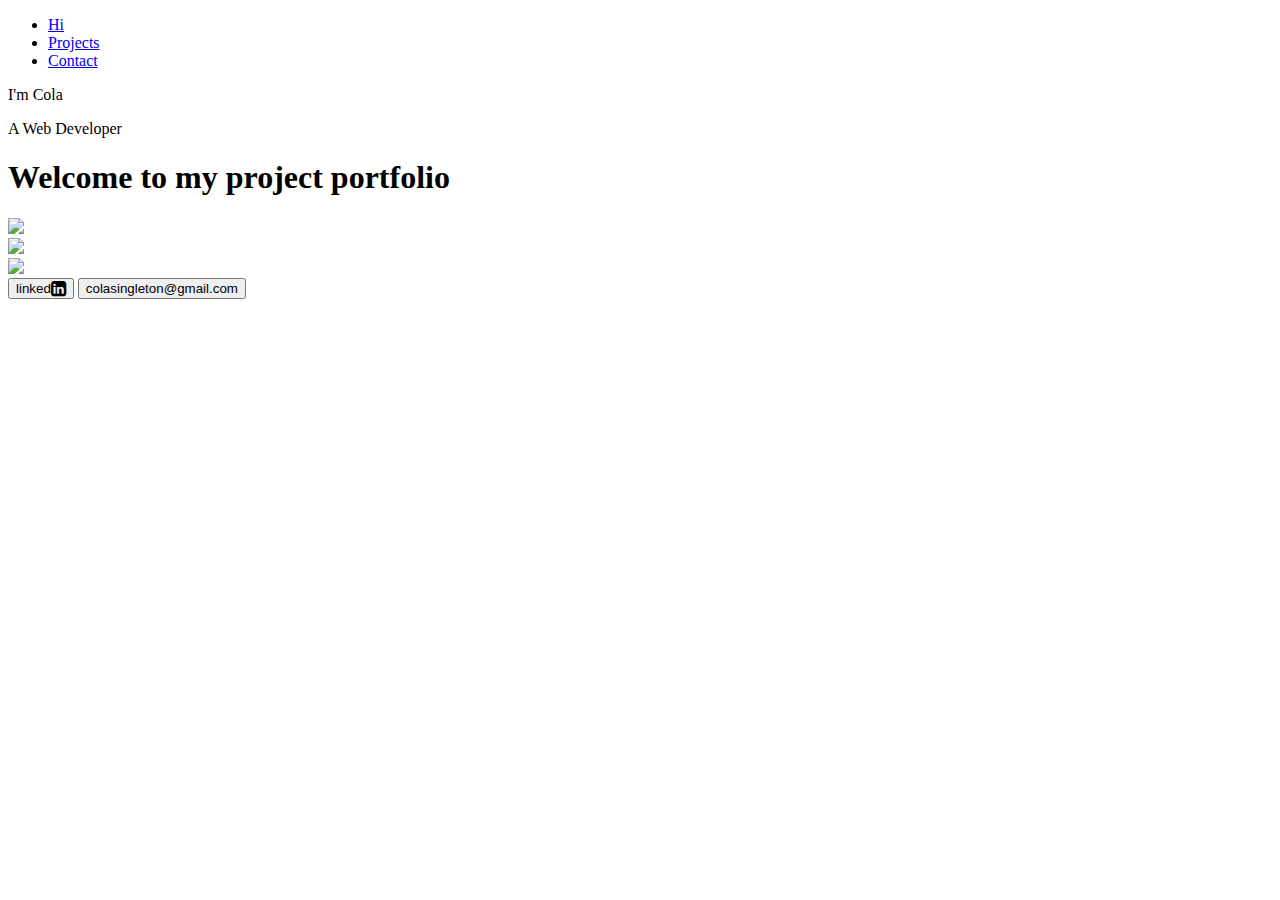
==== index.html @ ed53866a "Update index.html" ====
<!doctype html>
<html lang="en">
    <head>
        <meta charset="utf-8">
        <meta name="viewport" content="width=device-width, initial-scale=1.0">
        <title>Landing Page</title>
        <link rel="stylesheet" href="css/styles.css">
        <link rel="stylesheet" href="https://cdnjs.cloudflare.com/ajax/libs/font-awesome/4.7.0/css/font-awesome.min.css">    <body>
      <header id="into">  
        <!--navbar-->
        <nav>
            <ul>
                <li><a href="#hi">Hi</a></li>
                <li><a href="#projects">Projects</a></li>
                <li><a href="#contact">Contact</a></li>
            </ul>
        </nav>
        <!--end of navbar-->
      </header>
      <div class="hi">
        <p>I'm Cola</p>
        <p class="title">A Web Developer</p>
        <h1 id="hi" class="welcome">Welcome to my project portfolio
</h1>
    </div>
    <!--projects containr-->
       <div id="projects" class="container">
        <div class="img-link">
            <a target="_blank" rel="noopener noreferrer" href="file:///Users/colasingleton/Desktop/Cola's%20Projects/about-me.html"><img id="links" src="about-me.jpg"></a>
        </div>
        <div class="img-link">
           <a target="_blank" rel="noopener noreferrer" href="file:///Users/colasingleton/Desktop/Cola's%20Projects/css/puppy.html"><img id="links" src="puppy.jpg"></a>
        </div>
        
        <div class="img-link">
            <img id="links" src="under-construction.jpg">
        </div> 
       </div>
       <!--end of projects container-->
       <div id="contact">
        <a target="_blank" rel="noopener noreferrer" href="https://www.linkedin.com/in/cola-singleton-13231621b">
            <button>linked<i class="fa fa-linkedin-square fa-lg"></i></button></a>
        <button>colasingleton@gmail.com</button>
       </div>
    </body>
</html>
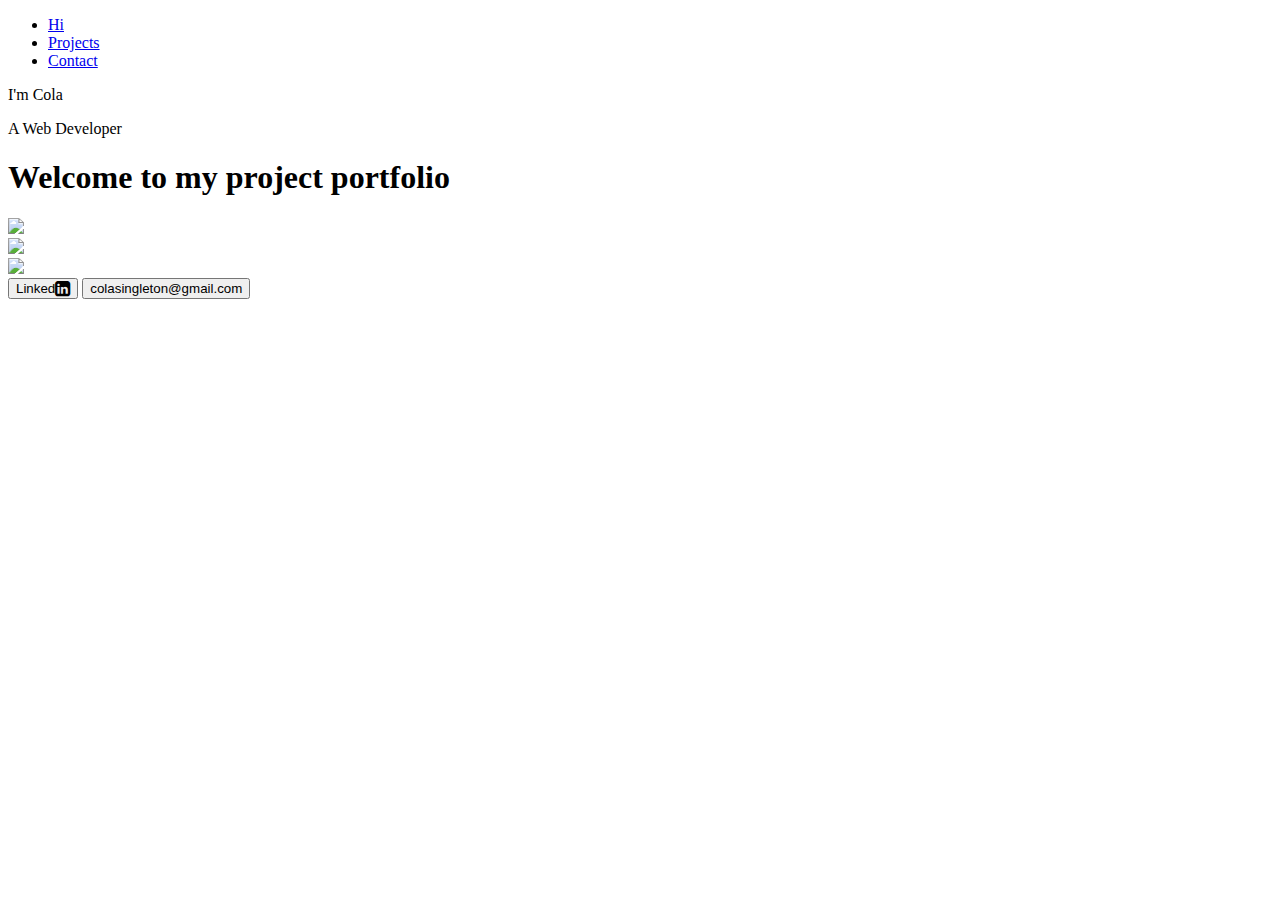
==== commit ea26213b: "Update index.html" ====
--- a/index.html
+++ b/index.html
@@ -4,7 +4,7 @@
         <meta charset="utf-8">
         <meta name="viewport" content="width=device-width, initial-scale=1.0">
         <title>Landing Page</title>
-        <link rel="stylesheet" href="css/styles.css">
+        <link rel="stylesheet" href="styles.css">
         <link rel="stylesheet" href="https://cdnjs.cloudflare.com/ajax/libs/font-awesome/4.7.0/css/font-awesome.min.css">    <body>
       <header id="into">  
         <!--navbar-->
@@ -26,10 +26,10 @@
     <!--projects containr-->
        <div id="projects" class="container">
         <div class="img-link">
-            <a target="_blank" rel="noopener noreferrer" href="file:///Users/colasingleton/Desktop/Cola's%20Projects/about-me.html"><img id="links" src="about-me.jpg"></a>
+            <a target="_blank" rel="noopener noreferrer" href="about-me.html"><img id="links" src="about-me.jpg"></a>
         </div>
         <div class="img-link">
-           <a target="_blank" rel="noopener noreferrer" href="file:///Users/colasingleton/Desktop/Cola's%20Projects/css/puppy.html"><img id="links" src="puppy.jpg"></a>
+           <a target="_blank" rel="noopener noreferrer" href="puppy.html"><img id="links" src="puppy.jpg"></a>
         </div>
         
         <div class="img-link">
@@ -39,7 +39,7 @@
        <!--end of projects container-->
        <div id="contact">
         <a target="_blank" rel="noopener noreferrer" href="https://www.linkedin.com/in/cola-singleton-13231621b">
-            <button>linked<i class="fa fa-linkedin-square fa-lg"></i></button></a>
+            <button>Linked<i class="fa fa-linkedin-square fa-lg"></i></button></a>
         <button>colasingleton@gmail.com</button>
        </div>
     </body>
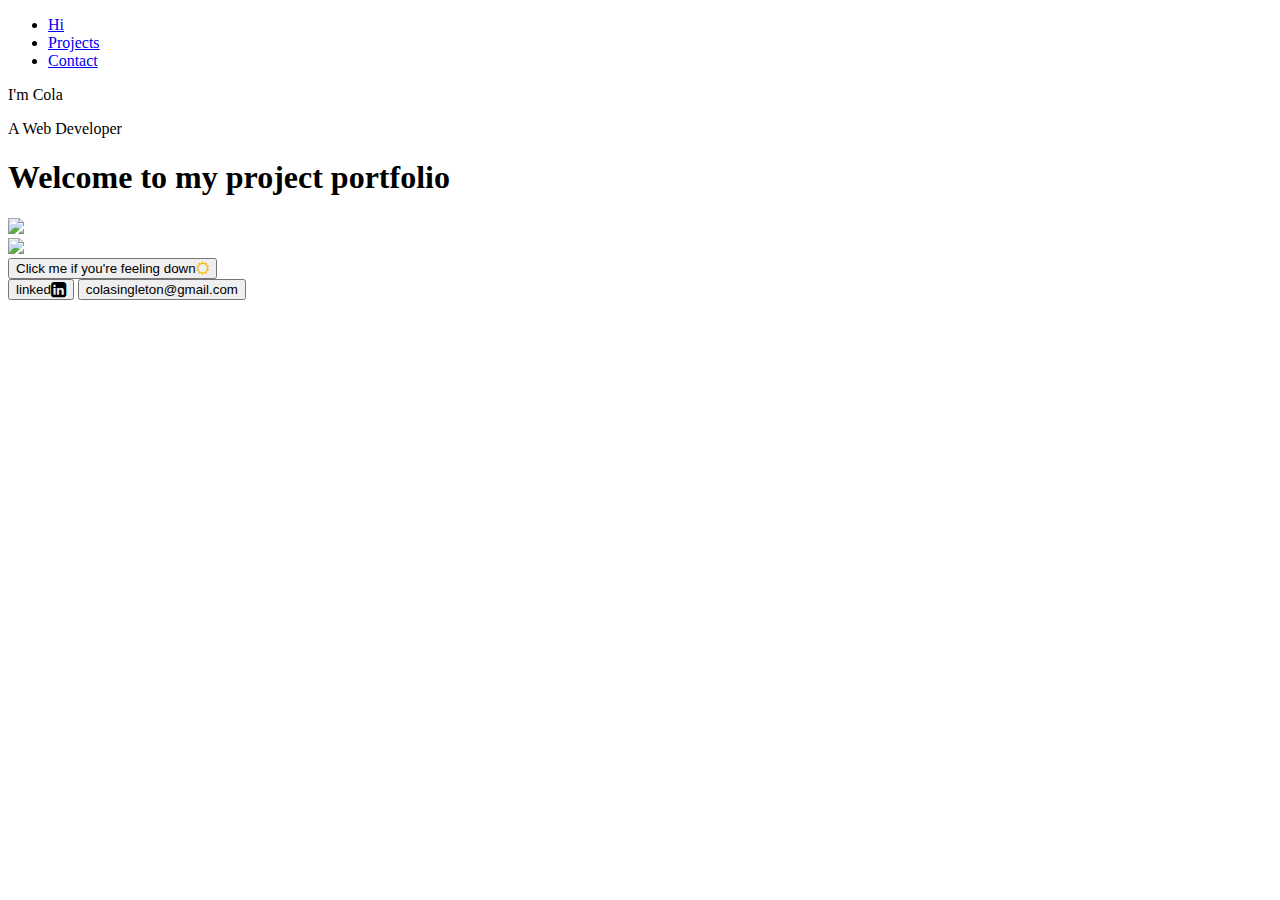
==== commit 8dba63ee: "Update index.html" ====
--- a/index.html
+++ b/index.html
@@ -1,46 +1,96 @@
-<!doctype html>
-<html lang="en">
-    <head>
-        <meta charset="utf-8">
-        <meta name="viewport" content="width=device-width, initial-scale=1.0">
-        <title>Landing Page</title>
-        <link rel="stylesheet" href="styles.css">
-        <link rel="stylesheet" href="https://cdnjs.cloudflare.com/ajax/libs/font-awesome/4.7.0/css/font-awesome.min.css">    <body>
-      <header id="into">  
-        <!--navbar-->
-        <nav>
-            <ul>
-                <li><a href="#hi">Hi</a></li>
-                <li><a href="#projects">Projects</a></li>
-                <li><a href="#contact">Contact</a></li>
-            </ul>
-        </nav>
-        <!--end of navbar-->
-      </header>
-      <div class="hi">
-        <p>I'm Cola</p>
-        <p class="title">A Web Developer</p>
-        <h1 id="hi" class="welcome">Welcome to my project portfolio
-</h1>
-    </div>
-    <!--projects containr-->
-       <div id="projects" class="container">
+<!doctype html> 
+
+<html lang="en"> 
+
+    <head> 
+
+        <meta charset="utf-8"> 
+
+        <meta name="viewport" content="width=device-width, initial-scale=1.0"> 
+
+        <title>Landing Page</title> 
+        <script>
+            function random(phrases) {
+            var phrases = [
+                "Colors seem brighter when you’re around.",
+                "Jokes are funnier when you tell them.",
+                "You’re one of a kind!",
+                "You always know how to find that silver lining.",
+                "You could survive a Zombie apocalypse.",
+                "You’re a candle in the darkness.",
+                "Your creative potential seems limitless.",
+                "Babies and small animals probably love you.",
+                "There’s ordinary, and then there’s you.",
+                "You’re even better than a unicorn, because you’re real."
+                ];
+        
+            /* generates random phrases*/
+            var newPhrase = phrases[Math.floor((Math.random() * phrases.length))];
+        
+            document.getElementById("generate-btn").innerHTML = newPhrase;
+
+            }
+        </script>
+
+        <link rel="stylesheet" href="styles.css"> 
+
+        <link rel="stylesheet" href="https://cdnjs.cloudflare.com/ajax/libs/font-awesome/4.7.0/css/font-awesome.min.css">    <body> 
+
+      <header id="into">   
+
+        <!--navbar--> 
+
+        <nav> 
+
+            <ul> 
+
+                <li><a href="#hi">Hi</a></li> 
+
+                <li><a href="#projects">Projects</a></li> 
+
+                <li><a href="#contact">Contact</a></li> 
+
+            </ul> 
+
+        </nav> 
+
+        <!--end of navbar--> 
+
+      </header> 
+
+      <div class="hi"> 
+
+        <p>I'm Cola</p> 
+
+        <p class="title">A Web Developer</p> 
+
+        <h1 id="hi" class="welcome">Welcome to my project portfolio 
+
+</h1> 
+
+    </div> 
+
+    <!--projects container--> 
+
+      <div id="projects" class="container">
         <div class="img-link">
-            <a target="_blank" rel="noopener noreferrer" href="about-me.html"><img id="links" src="about-me.jpg"></a>
+            <a target="_blank" rel="noopener noreferrer" href="file:///Users/colasingleton/Desktop/Cola's%20Projects/about-me.html"><img id="links" src="about-me.jpg"></a>
         </div>
         <div class="img-link">
-           <a target="_blank" rel="noopener noreferrer" href="puppy.html"><img id="links" src="puppy.jpg"></a>
+            <a target="_blank" rel="noopener noreferrer" href="file:///Users/colasingleton/Desktop/Cola's%20Projects/css/puppy.html"><img id="links" src="puppy.jpg"></a>
         </div>
-        
-        <div class="img-link">
-            <img id="links" src="under-construction.jpg">
+        <!-- <img id="links" src="under-construction.jpg">-->
+        <div id="randomizer" class="img-link">
+            
+            <button id="generate-btn" onclick="random()">Click me if you're feeling down<i class="fa fa-sun-o" style="color:#fcba03;" aria-hidden="true"></i>
+            </button>
         </div> 
-       </div>
-       <!--end of projects container-->
-       <div id="contact">
+        </div>
+        <!--end of projects container-->
+        <div id="contact">
         <a target="_blank" rel="noopener noreferrer" href="https://www.linkedin.com/in/cola-singleton-13231621b">
-            <button>Linked<i class="fa fa-linkedin-square fa-lg"></i></button></a>
-        <button>colasingleton@gmail.com</button>
-       </div>
+        <button id="contact-btn">linked<i class="fa fa-linkedin-square fa-lg"></i></button></a>
+        <button id="contact-btn">colasingleton@gmail.com</button>
+        </div>
     </body>
 </html>
